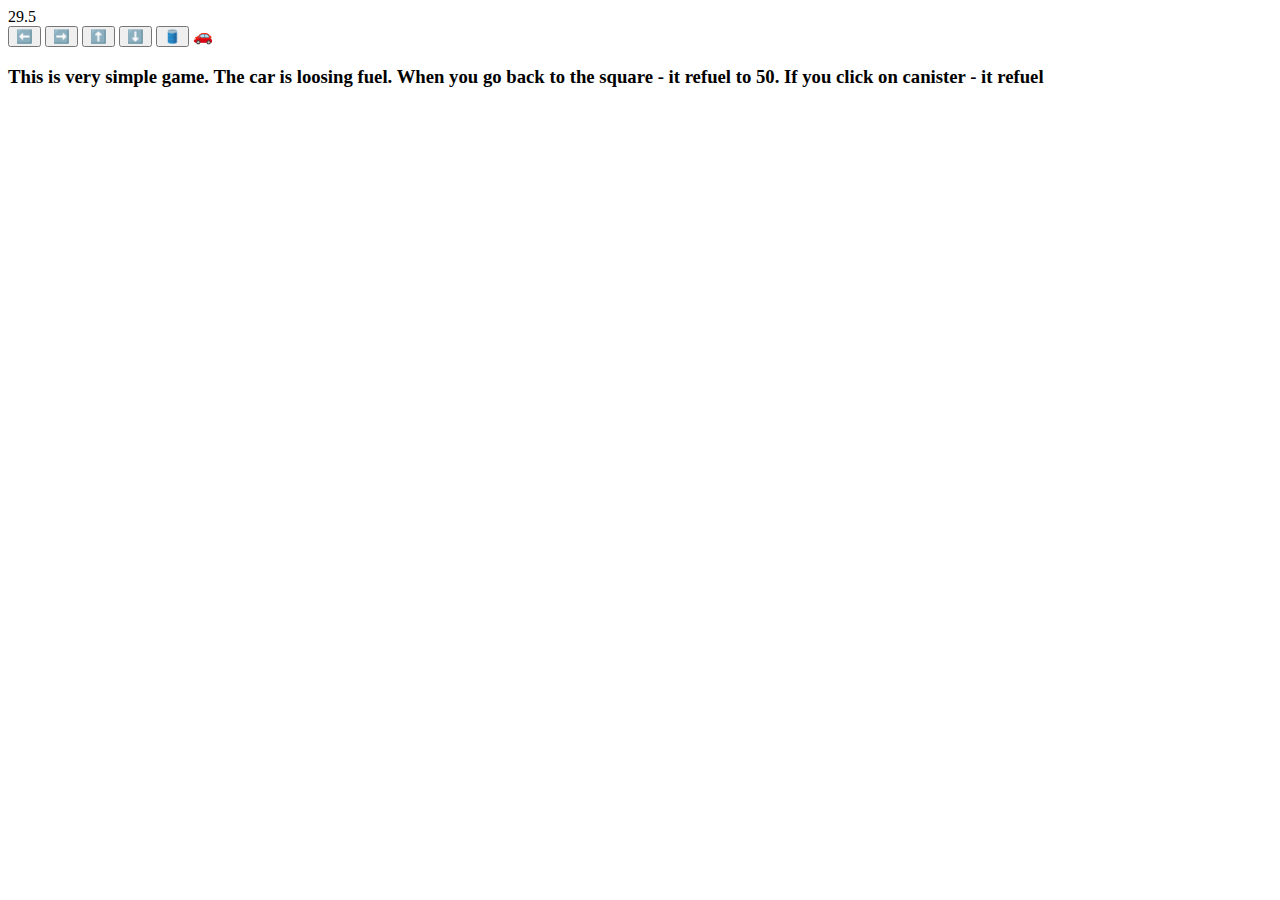
==== index.html @ 376491f9 "Update index.html" ====
<!doctype html>
<html>
  <head>
    <meta charset="UTF-8">
    <title> Car game </title>
    <link rel="stylesheet" href="gitsamochodzik.css">

  </head>
  
  <body>
    <div class="fuel" id="fuel">Fuel</div>
    <button id="left">⬅️</button>
    <button id="right">➡️</button>
    <button id="up">⬆️</button>
    <button id="down">⬇️</button>
    <button id="canister">🛢️</button>
    <span id="car">
      🚗
    </span>
    <br>
    <h3> This is very simple game. The car is loosing fuel. When you go back to the square - it refuel to 50. If you click on canister - it refuel </h3>

    <script src="gitsamochodzik.js"></script>
  </body>
</html>
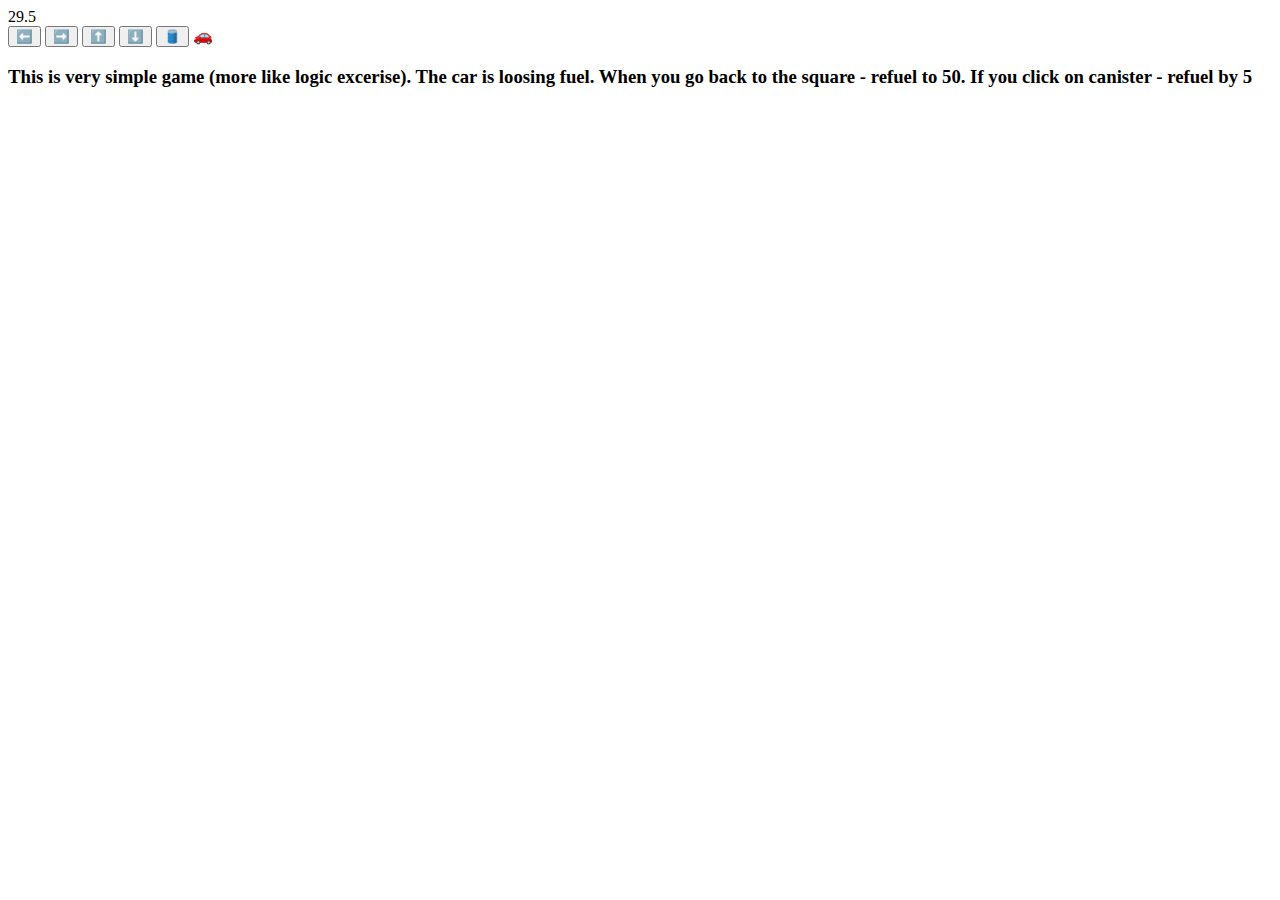
==== commit 1dc0f201: "Update index.html" ====
--- a/index.html
+++ b/index.html
@@ -18,7 +18,7 @@
       🚗
     </span>
     <br>
-    <h3> This is very simple game. The car is loosing fuel. When you go back to the square - it refuel to 50. If you click on canister - it refuel </h3>
+    <h3> This is very simple game (more like logic excerise). The car is loosing fuel. When you go back to the square - refuel to 50. If you click on canister - refuel by 5</h3>
 
     <script src="gitsamochodzik.js"></script>
   </body>
